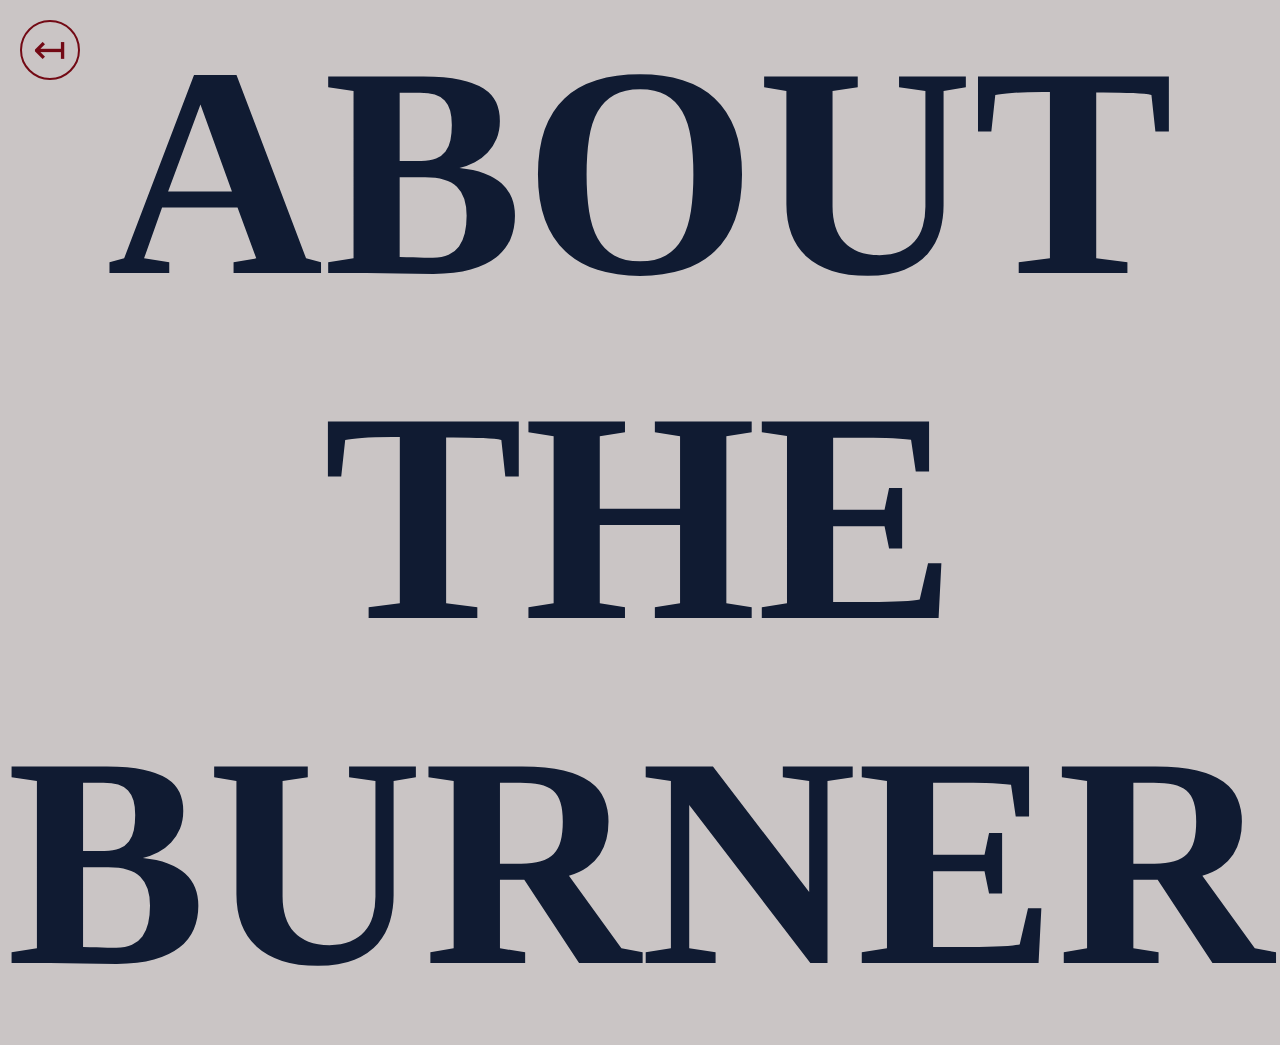
==== aboutMe.html @ 35ee78d5 "add return button and the other pages" ====
<!DOCTYPE html>
<html lang="en">
    <head>
        <meta charset="UTF-8" />
        <meta name="viewport" content="width=device-width, initial-scale=1.0" />
        <link rel="stylesheet" href="style.css" />
        <title>Personal Website</title>
    </head>
    <body>
        <button class="return" onclick="window.location.href='index.html'">↤</button>
        <h1 class="h1A">ABOUT<br>THE<br>BURNER</h1>
    </body>
</html>
---- style.css ----
body{
    background-color: #cac5c5;
    display: flex;
    flex-direction: column;
    align-items: center;
    justify-content: center;
    min-height: 100vh;
    margin: 0;
}

h1{
    font-size: 300px;
    text-align: center;
    color:rgb(16, 27, 50);
    margin-bottom: 10px;
}

.h1A{
    font-size: 300px;
    text-align: center;
    color:rgb(16, 27, 50);
    margin-top: 0px;
    margin-bottom: 10px;
}

button {
    color: rgb(6, 6, 0);
    transition: 0.25s;
    
    background: none;
    border: 2px solid;
    font: inherit;
    line-height: 1;
    margin: 0.5em;
    padding: 1em 2em;

    cursor: pointer;
}

button:hover,
button:focus {
    border-color: var(--hover);
    color: rgb(154, 130, 130);
}

button.return{
    position: fixed;
    top: 20px;
    left: 20px;

    border: 2px solid rgb(115, 10, 21);
    background-color: transparent;
    background: none;
    border-radius: 50%;
    color: rgb(115, 10, 21);
    font-size: 40px;

    display: flex;
    justify-content: center;
    align-items: center;

    width: 60px;
    height: 60px;

    padding: 0px;
    margin: 0px;

    transition: background-color 0.3s, color 0.3s;
}

button.return:hover {
    background-color: rgb(115, 10, 21);
    color: rgb(154, 130, 130);
}

div.choices{
    display: flex;
    gap: 20px;
}
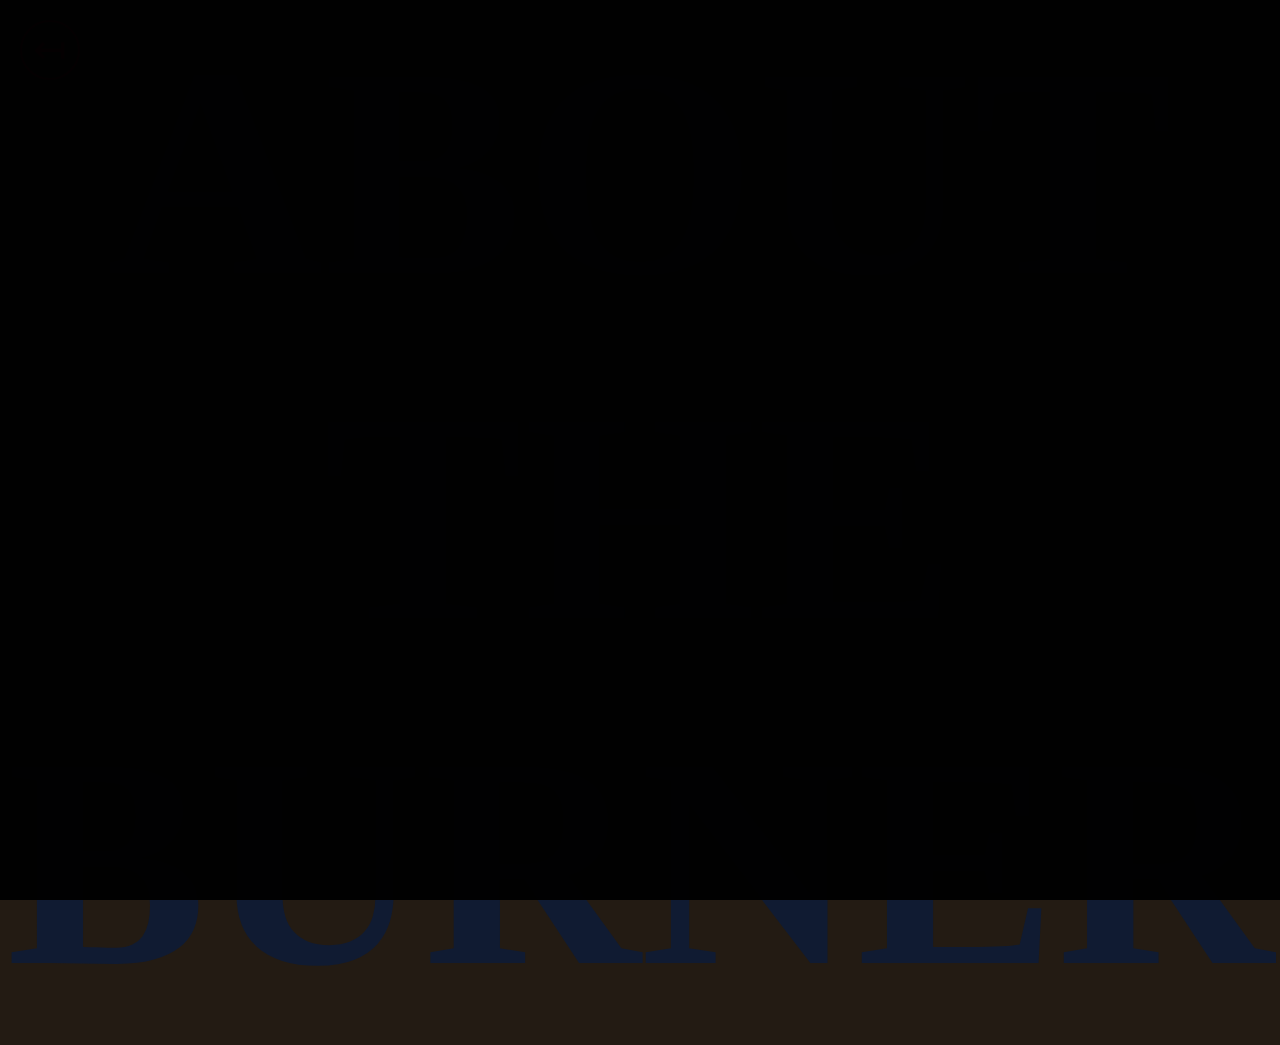
==== commit 8dd30689: "i got an idea to make the website have a match cursor and the buttons will be ropes to looney tunes " ====
--- a/aboutMe.html
+++ b/aboutMe.html
@@ -4,9 +4,11 @@
         <meta charset="UTF-8" />
         <meta name="viewport" content="width=device-width, initial-scale=1.0" />
         <link rel="stylesheet" href="style.css" />
+        <script src="index.js" defer></script>
         <title>Personal Website</title>
     </head>
     <body>
+        <div class="matchLight"></div>
         <button class="return" onclick="window.location.href='index.html'">↤</button>
         <h1 class="h1A">ABOUT<br>THE<br>BURNER</h1>
     </body>
--- a/style.css
+++ b/style.css
@@ -1,17 +1,50 @@
 body{
-    background-color: #cac5c5;
+    background-color: #231b13;
     display: flex;
     flex-direction: column;
     align-items: center;
     justify-content: center;
     min-height: 100vh;
     margin: 0;
+    cursor: url("images/match.png") 20 20, auto;
 }
+
+/*.matchLight {
+    position: fixed;
+    inset: 0;
+    pointer-events: none;
+
+    background: radial-gradient(circle 180px at var(--x) var(--y),
+        rgba(255, 245, 200, 0.55) 0%,
+        rgba(255, 220, 120, 0.18) 40%,
+        rgba(0, 0, 0, 0.95) 100%
+    );
+}*/
+
+.matchLight {
+    position: fixed;
+    inset: 0;
+    pointer-events: none;
+    background: rgba(0,0,0,0.97);
+    z-index: 1000;
+
+    mask: radial-gradient(circle 180px at calc(var(--x) + 1px) calc(var(--y) - 20px),
+        transparent 0,
+        transparent 80px,
+        black 170px);
+
+    -webkit-mask: radial-gradient(circle 180px at calc(var(--x) + 1px) calc(var(--y) - 20px),
+        transparent 0,
+        transparent 80px,
+        black 170px);
+}
+
+
 
 h1{
     font-size: 300px;
     text-align: center;
-    color:rgb(16, 27, 50);
+    color:rgb(156, 155, 106);
     margin-bottom: 10px;
 }
 
@@ -66,11 +99,12 @@
     margin: 0px;
 
     transition: background-color 0.3s, color 0.3s;
+    cursor: url("images/match.png") 20 20, auto;
 }
 
 button.return:hover {
     background-color: rgb(115, 10, 21);
-    color: rgb(154, 130, 130);
+    color: #cac5c5;
 }
 
 div.choices{
